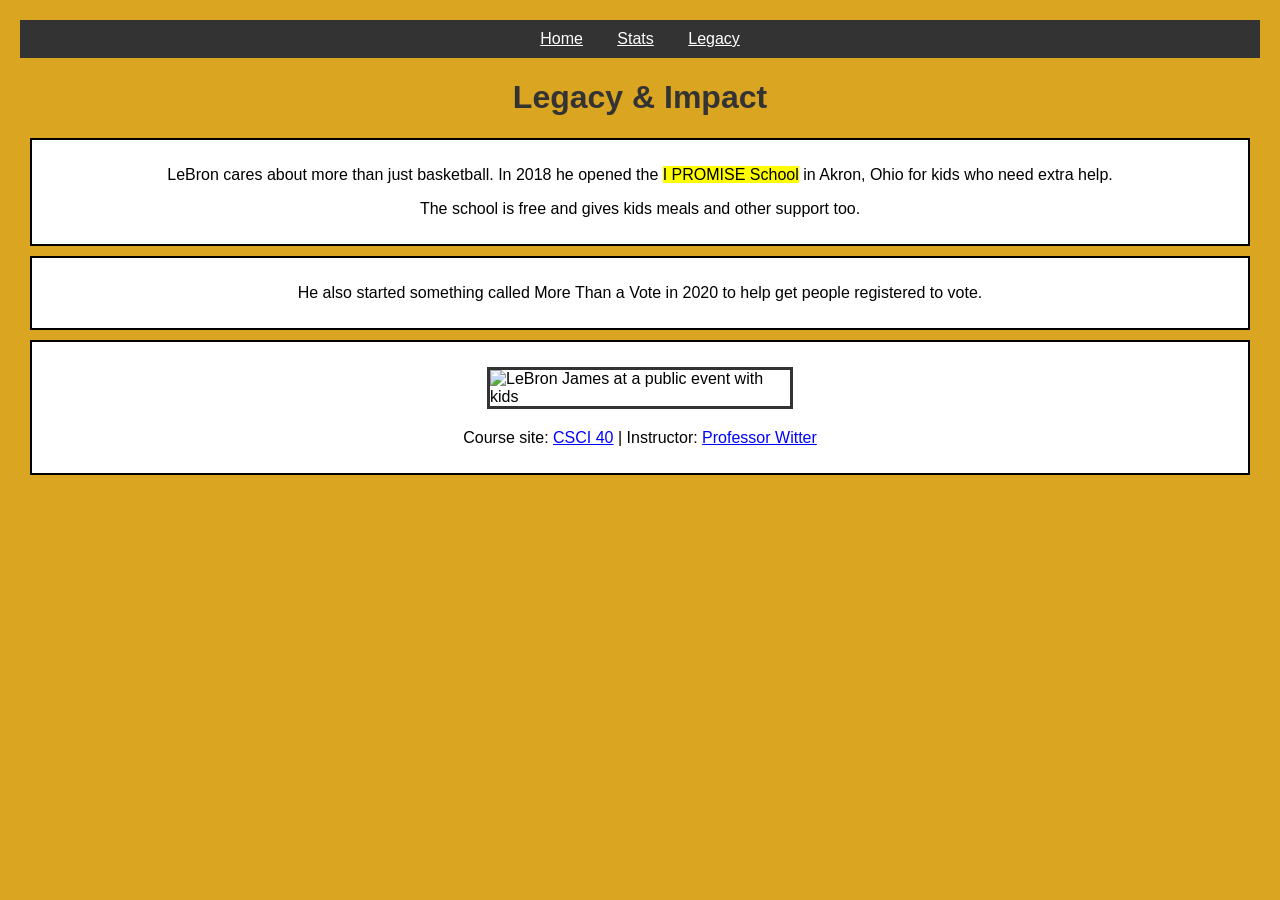
==== legacy.html @ 7ab921ff "new pages" ====
<!DOCTYPE html>
<html lang="en">
<head>
  <meta charset="utf-8">
  <meta name="description" content="LeBron James' work off the basketball court.">
  <title>LeBron James - Legacy</title>
  <link rel="stylesheet" href="style.css">
  
</head>
<body>

  <nav>
    <a href="index.html">Home</a>
    <a href="stats.html">Stats</a>
    <a href="legacy.html">Legacy</a>
  </nav>

  <h1 style="text-align: center; font-family: Arial, Helvetica, sans-serif">Legacy &amp; Impact</h1>

  <div class="box">
    <p style="text-align: center;">LeBron cares about more than just basketball. In 2018 he opened the <span class="highlight">I PROMISE School</span> in Akron, Ohio for kids who need extra help.</p>
    <p style="text-align: center;">The school is free and gives kids meals and other support too.</p>
  </div>

  <div class="box">
    <p style="text-align: center;">He also started something called More Than a Vote in 2020 to help get people registered to vote.</p>
  </div>

  <div class="box">
    <img src="https://a.espncdn.com/photo/2022/0526/r1017816_1296x729_16-9.jpg" alt="LeBron James at a public event with kids">
  <footer>
    <p>Course site: <a href="https://csci40.rtealwitter.com/">CSCI 40</a> | Instructor: <a href="https://www.rtealwitter.com/">Professor Witter</a></p>
  </footer>

</body>
</html>
---- style.css ----
body {
  background-color: goldenrod;
  font-family: Arial, sans-serif;
  margin: 20px;
}

h1 {
  color: #333;
}

.bold {
  color: darkred;
}

#page-title {
  text-transform: uppercase;
}

a {
  color: blue;
}

a:hover {
  color: orange;
}

ul {
  margin-bottom: 20px;
}

img {
  width: 300px;
  height: auto;
  border: 3px solid #333;
  display: block;
  margin: 15px auto;
}

nav {
  text-align: center;
  background-color: #333;
  padding: 10px;
}

nav a {
  color: white;
  margin: 0 15px;
}

.box {
  background-color: white;
  border: 2px solid black;
  padding: 10px;
  margin: 10px;
}

.highlight {
  background-color: yellow;
}

table {
  border: 2px solid black;
  margin: 10px;
}

th, td {
  border: 1px solid black;
  padding: 5px;
}

footer {
  text-align: center;
  margin-top: 20px;
}

@media (max-width: 600px) {
  h1 {
    font-size: 22px;
  }
}
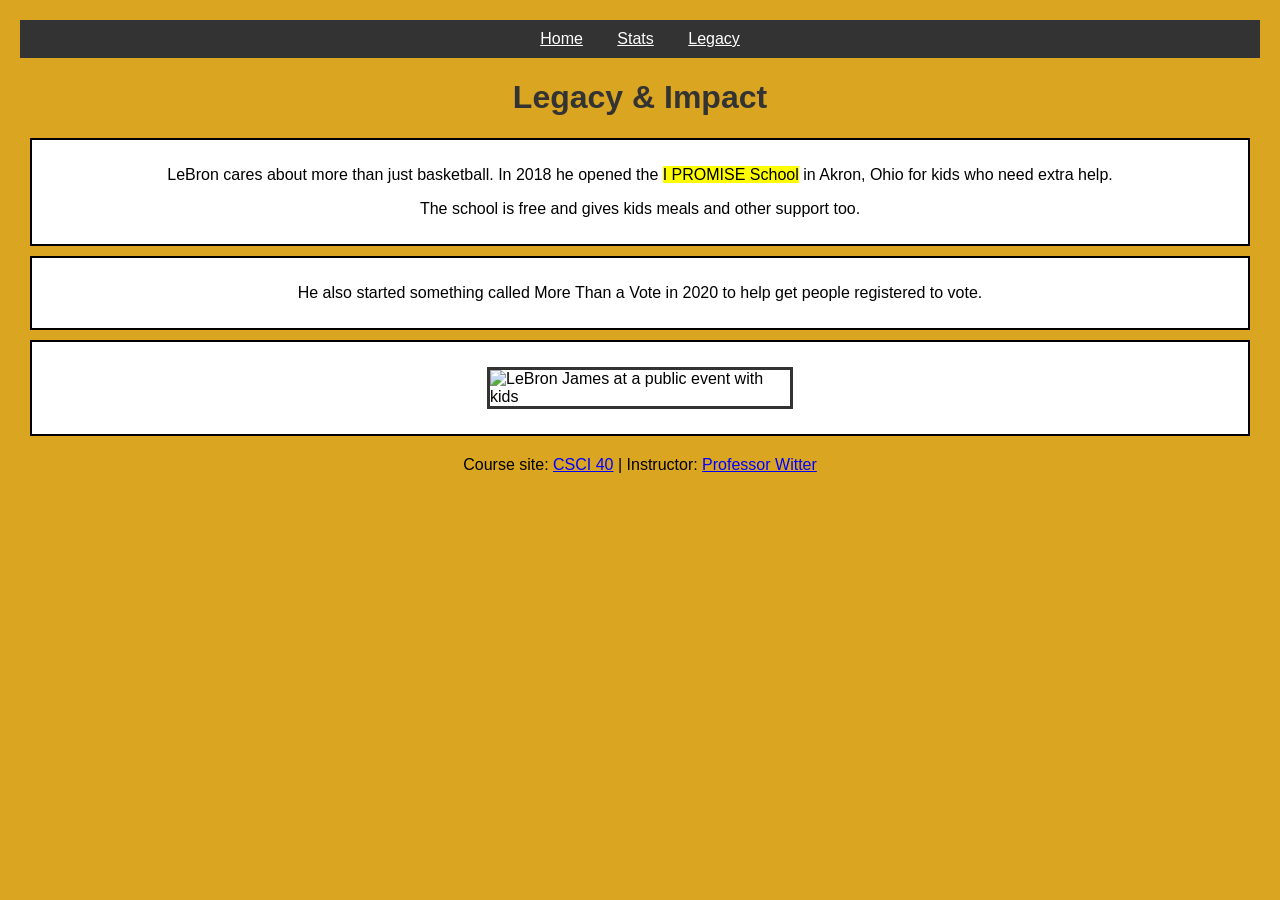
==== commit bacdd799: "syntax error" ====
--- a/legacy.html
+++ b/legacy.html
@@ -5,7 +5,13 @@
   <meta name="description" content="LeBron James' work off the basketball court.">
   <title>LeBron James - Legacy</title>
   <link rel="stylesheet" href="style.css">
-  
+  <script async src="https://www.googletagmanager.com/gtag/js?id=G-PPMPCELR8C"></script>
+<script>
+  window.dataLayer = window.dataLayer || [];
+  function gtag(){dataLayer.push(arguments);}
+  gtag('js', new Date());
+  gtag('config', 'G-PPMPCELR8C');
+</script>
 </head>
 <body>
 
@@ -28,6 +34,8 @@
 
   <div class="box">
     <img src="https://a.espncdn.com/photo/2022/0526/r1017816_1296x729_16-9.jpg" alt="LeBron James at a public event with kids">
+  </div>
+
   <footer>
     <p>Course site: <a href="https://csci40.rtealwitter.com/">CSCI 40</a> | Instructor: <a href="https://www.rtealwitter.com/">Professor Witter</a></p>
   </footer>
